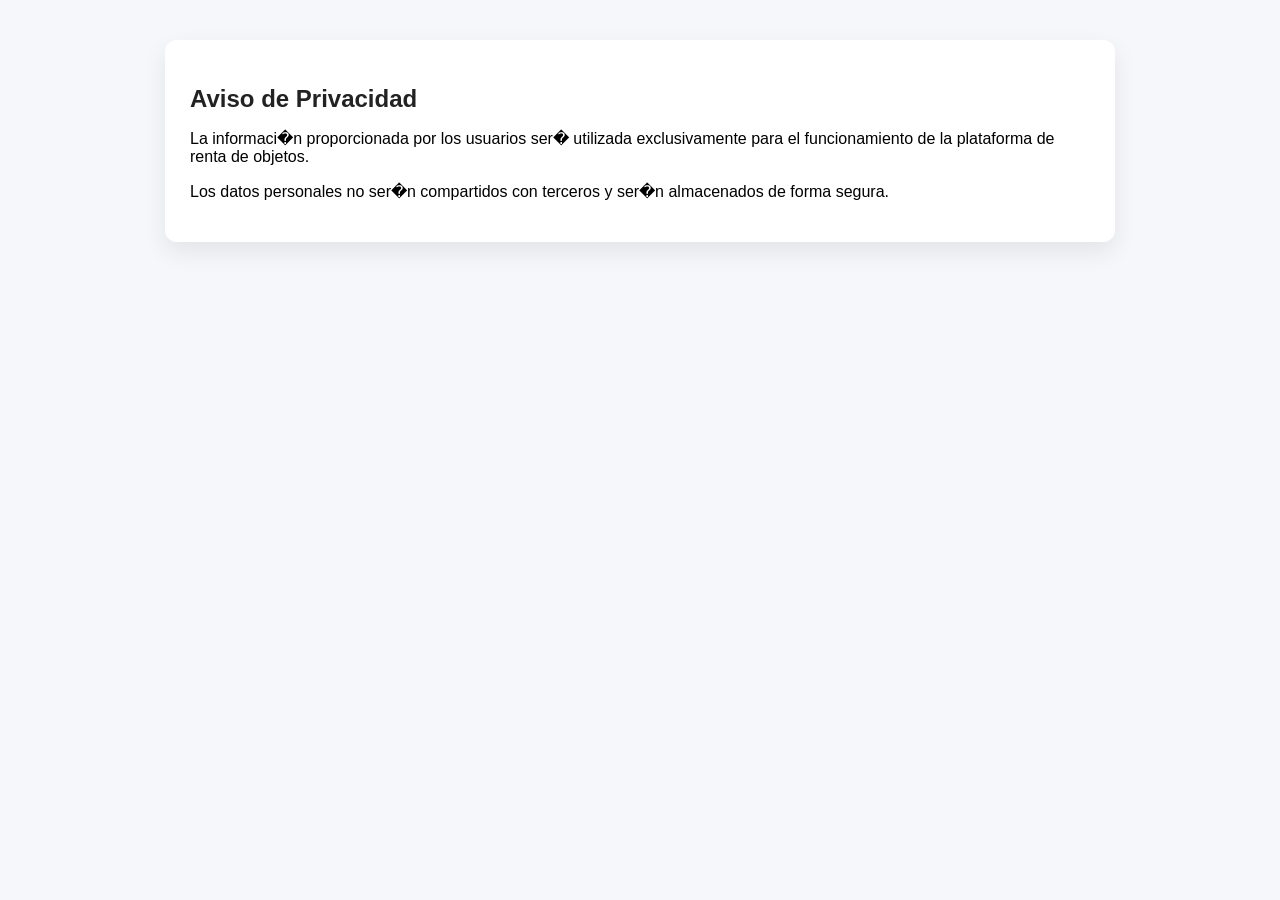
==== Frontend/aviso.html @ f584008b "arreglando la mmd" ====
<!DOCTYPE html>
<html lang="es">
<head>
    <meta charset="UTF-8">
    <title>Aviso de Privacidad</title>
    <link rel="stylesheet" href="css/style.css">
</head>
<body>

    <div class="contenedor">

        <h2>Aviso de Privacidad</h2>

        <p>
            La informaci�n proporcionada por los usuarios ser� utilizada
            exclusivamente para el funcionamiento de la plataforma de renta
            de objetos.
        </p>

        <p>
            Los datos personales no ser�n compartidos con terceros y ser�n
            almacenados de forma segura.
        </p>

    </div>

</body>
</html>
---- Frontend/css/style.css ----
body {
    font-family: Arial, sans-serif;
    background: #f5f7fb;
    margin: 0;
    padding: 0;
}

.contenedor {
    max-width: 900px;
    margin: 40px auto;
    background: white;
    padding: 25px;
    border-radius: 12px;
    box-shadow: 0 10px 25px rgba(0,0,0,0.08);
}

h2, h3 {
    margin-bottom: 15px;
    color: #222;
}

input, textarea {
    width: 100%;
    padding: 10px;
    margin-top: 8px;
    margin-bottom: 15px;
    border: 1px solid #ddd;
    border-radius: 8px;
    outline: none;
}

button {
    background: #4f46e5;
    color: white;
    border: none;
    padding: 10px 14px;
    border-radius: 8px;
    cursor: pointer;
    margin: 5px 5px 5px 0;
}

    button:hover {
        background: #3730a3;
    }

a {
    display: inline-block;
    margin-top: 10px;
    color: #4f46e5;
    text-decoration: none;
}

ul {
    list-style: none;
    padding: 0;
}
.card {
    background: #ffffff;
    border: 1px solid #eee;
    border-radius: 12px;
    padding: 15px;
    margin-bottom: 15px;
    box-shadow: 0 4px 10px rgba(0,0,0,0.05);
}

    .card strong {
        font-size: 18px;
    }

.badge {
    display: inline-block;
    padding: 4px 8px;
    border-radius: 6px;
    font-size: 12px;
    background: #e5e7eb;
    margin-top: 5px;
}

#menu button {
    width: 100%;
    display: block;
    margin-bottom: 10px;
}
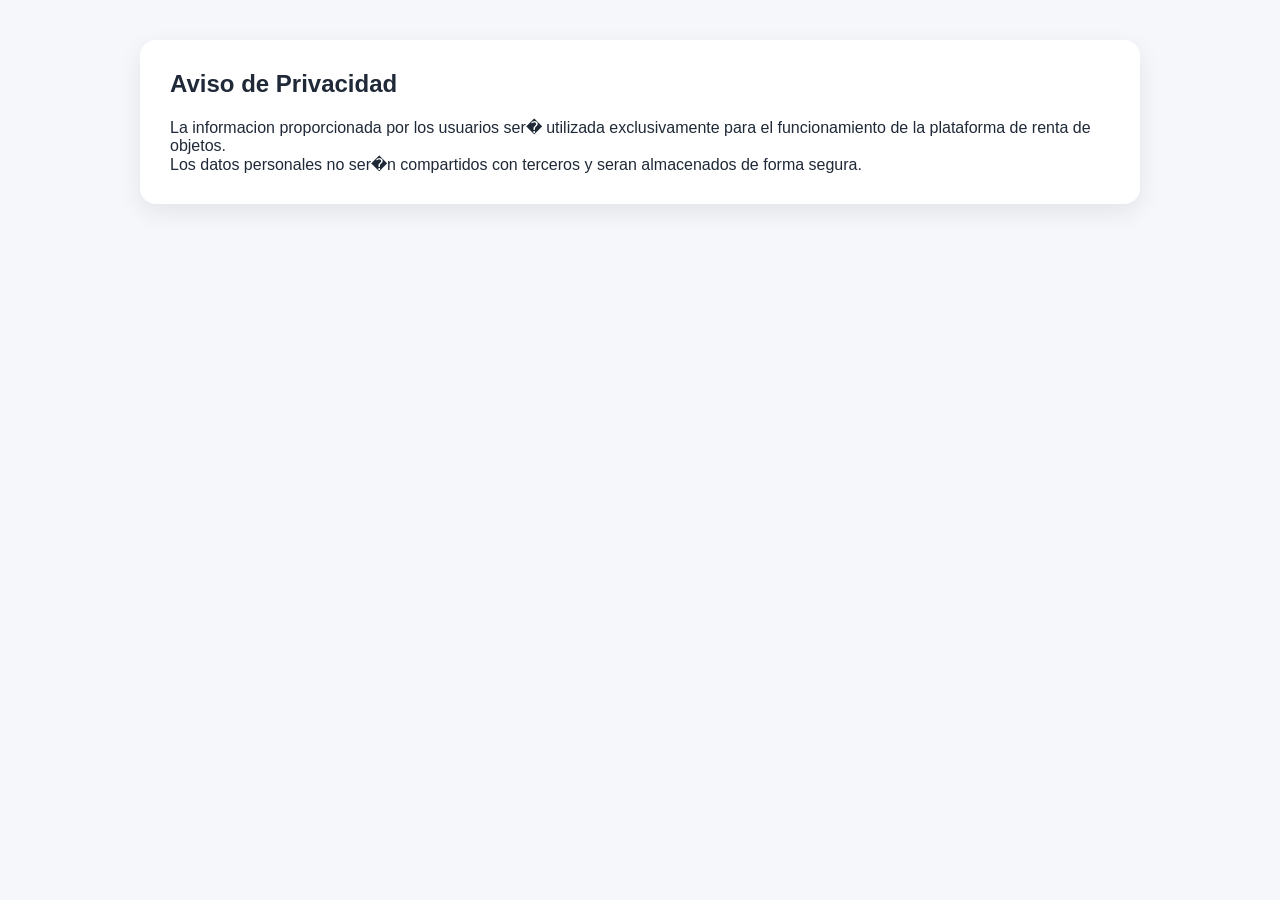
==== commit 05ea7df4: "nn" ====
--- a/Frontend/aviso.html
+++ b/Frontend/aviso.html
@@ -12,13 +12,13 @@
         <h2>Aviso de Privacidad</h2>
 
         <p>
-            La informaci�n proporcionada por los usuarios ser� utilizada
+            La informacion proporcionada por los usuarios ser� utilizada
             exclusivamente para el funcionamiento de la plataforma de renta
             de objetos.
         </p>
 
         <p>
-            Los datos personales no ser�n compartidos con terceros y ser�n
+            Los datos personales no ser�n compartidos con terceros y seran
             almacenados de forma segura.
         </p>
 
--- a/Frontend/css/style.css
+++ b/Frontend/css/style.css
@@ -1,83 +1,104 @@
-body {
-    font-family: Arial, sans-serif;
-    background: #f5f7fb;
+* {
     margin: 0;
     padding: 0;
+    box-sizing: border-box;
+    font-family: Arial, sans-serif;
+}
+
+body {
+    background: #f5f7fb;
+    color: #1f2937;
 }
 
 .contenedor {
-    max-width: 900px;
+    max-width: 1000px;
     margin: 40px auto;
     background: white;
-    padding: 25px;
-    border-radius: 12px;
-    box-shadow: 0 10px 25px rgba(0,0,0,0.08);
+    padding: 30px;
+    border-radius: 16px;
+    box-shadow: 0 8px 25px rgba(0,0,0,.08);
 }
 
-h2, h3 {
-    margin-bottom: 15px;
-    color: #222;
+h1, h2, h3 {
+    margin-bottom: 20px;
 }
 
-input, textarea {
+input,
+textarea,
+select {
     width: 100%;
-    padding: 10px;
-    margin-top: 8px;
+    padding: 12px;
     margin-bottom: 15px;
-    border: 1px solid #ddd;
-    border-radius: 8px;
-    outline: none;
+    border: 1px solid #d1d5db;
+    border-radius: 10px;
+    font-size: 15px;
+}
+
+textarea {
+    min-height: 120px;
 }
 
 button {
-    background: #4f46e5;
+    background: #2563eb;
     color: white;
     border: none;
-    padding: 10px 14px;
-    border-radius: 8px;
+    padding: 12px 18px;
+    border-radius: 10px;
     cursor: pointer;
-    margin: 5px 5px 5px 0;
+    transition: .2s;
 }
 
     button:hover {
-        background: #3730a3;
+        background: #1e40af;
     }
 
 a {
-    display: inline-block;
-    margin-top: 10px;
-    color: #4f46e5;
     text-decoration: none;
+    color: #2563eb;
 }
 
-ul {
-    list-style: none;
-    padding: 0;
-}
-.card {
-    background: #ffffff;
-    border: 1px solid #eee;
-    border-radius: 12px;
-    padding: 15px;
-    margin-bottom: 15px;
-    box-shadow: 0 4px 10px rgba(0,0,0,0.05);
+hr {
+    margin: 25px 0;
 }
 
-    .card strong {
-        font-size: 18px;
+.card {
+    background: white;
+    border: 1px solid #e5e7eb;
+    border-radius: 15px;
+    padding: 20px;
+    margin-bottom: 20px;
+    box-shadow: 0 3px 12px rgba(0,0,0,.05);
+}
+
+    .card h3 {
+        color: #111827;
     }
 
-.badge {
-    display: inline-block;
-    padding: 4px 8px;
-    border-radius: 6px;
-    font-size: 12px;
-    background: #e5e7eb;
-    margin-top: 5px;
+.precio {
+    color: #059669;
+    font-weight: bold;
+    font-size: 18px;
 }
 
-#menu button {
-    width: 100%;
-    display: block;
-    margin-bottom: 10px;
+.estado {
+    display: inline-block;
+    padding: 6px 12px;
+    border-radius: 20px;
+    font-size: 14px;
 }
+
+.pendiente {
+    background: #fef3c7;
+}
+
+.aprobada {
+    background: #dcfce7;
+}
+
+.rechazada {
+    background: #fee2e2;
+}
+
+.cancelada {
+    background: #e5e7eb;
+}
